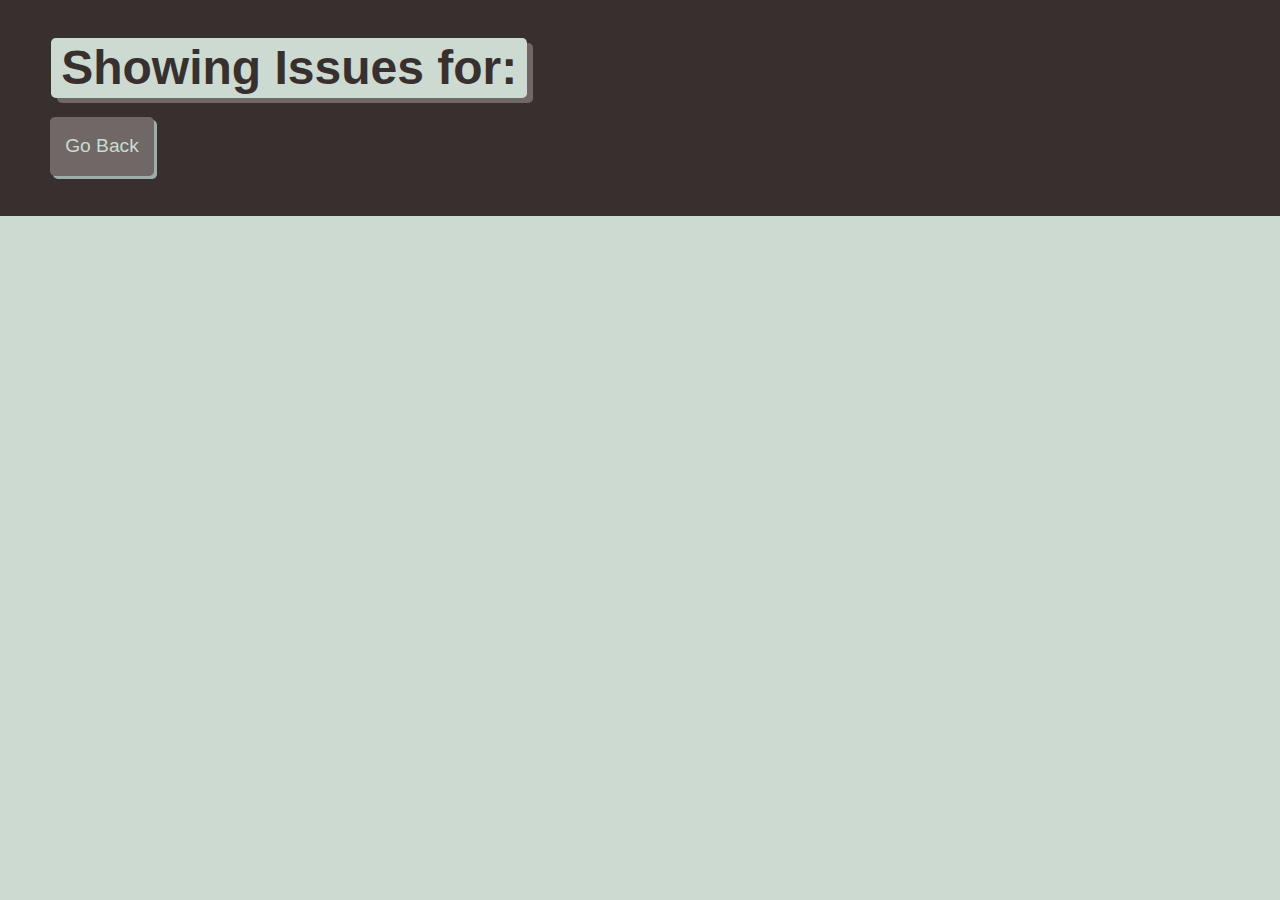
==== single-repo.html @ a850a3e6 "initial files" ====
<!DOCTYPE html>
<html lang="en">

<head>
  <meta charset="UTF-8">
  <meta name="viewport" content="width=device-width, initial-scale=1.0">
  <meta http-equiv="X-UA-Compatible" content="ie=edge">
  <link rel="stylesheet" href="./assets/css/style.css" />
  <title>Git it Done</title>
</head>

<body class="flex-column min-100-vh">
  <header class="hero">
    <h1 class="app-title">Showing Issues for: <span id="repo-name"></span></h1>
    
    <div>
      <a href="./index.html" class="btn-back">
        Go Back
      </a>
    </div>
    
  </header>
  
  <main>
  
  </main>

</body>

</html>
---- assets/css/style.css ----
:root {
  --primary: #ccdad1;
  --secondary: #9caea9;
  --tertiary: #788585;
  --light-dark: #6f6866;
  --dark: #38302e;
  --border-radius: .3rem;
}

* {
  box-sizing: border-box;
}

body {
  background-color: var(--primary);
  margin: 0;
  padding: 0;
  font-family: "IBM Plex Sans", sans-serif;
  color: var(--dark);
  line-height: 1.5;
  font-size: 16px;
}

h1,
h2,
h3,
h4,
h5,
h6 {
  font-weight: 700;
  margin: 0;
  color: var(--dark);
  line-height: 1.25;
}

main {
  margin: 20px auto;
  width: 94%;
}

p {
  font-size: 1.2rem;
}

 .btn {
  font-size: 1.3rem;
  text-decoration:none;
  padding: 6px 5px;
  width: 100%;
  display: block;
  margin: 5px 0;
  border-radius: var(--border-radius);
  color: var(--primary);
  border: none;
  outline: none;
  background-color: var(--light-dark);
  box-shadow: 3px 3px var(--dark);
  transform: translate(-1px, -1px);
}

 .btn:hover {
  color: var(--primary);
  background-color: var(--tertiary);
  transform: translate(0, 0);
  box-shadow: 2px 2px var(--dark);
}

.btn-inline {
  display: inline;
}

.btn-back {
  border-radius: var(--border-radius);
  color: var(--primary);
  border: none;
  outline: none;
  background-color: var(--light-dark);
  box-shadow: 3px 3px var(--secondary);
  transform: translate(-1px, -1px);
  display: inline-block;
  width: auto;
  margin-top: 20px;
  padding: 15px;
  text-decoration: none;
  font-size: 1.2rem;
}

 .btn-back:hover {
  color: var(--primary);
  background-color: var(--tertiary);
  transform: translate(0, 0);
  box-shadow: 2px 2px var(--dark);
}

.hero {
  padding: 3% 4%;
  background-color: var(--dark);
  color: var(--primary);
}

.hero p {
  max-width: 75%;
}

.app-title {
  font-size: 3rem;
  background-color: var(--primary);
  color: var(--dark);
  padding: 0 10px;
  display: inline-block;
  border-radius: var(--border-radius);
  box-shadow: 6px 5px var(--light-dark);
}

.list-group {
  padding: 0;
  list-style: none;
}

.list-item {
  margin-bottom: 10px;
  padding: 1.5%;
  border-radius: var(--border-radius);
  background-color: var(--light-dark);
  color: var(--primary);
  text-decoration: none;
}

.list-item:hover {
  background-color: var(--dark);
}

.status-icon {
  padding: 2px 5px;
  margin: 0 5px;
  background-color: rgba(255,255,255, 1);
  border-radius: var(--border-radius);
}

.icon-danger {
  color: rgb(255, 70, 70);
}

.icon-success {
  color: rgb(29, 153, 255);
}

/* CARDS */
.card {
  margin: 0 0 20px 0;
  border: 3px solid var(--dark);
  border-radius: var(--border-radius);
}

.card-header {
  color: var(--primary);
  background-color: var(--dark);
  padding: 2.5%;
  border-radius: calc(.18rem - 1px) calc(.18rem - 1px) 0 0;
}

.card-body {
  padding: 2.5%;
}

/* FORM */
.form-label,
.form-input,
.form-textarea {
  display: block;
}

.form-label {
  font-size: 1.1rem;
  margin: 0 0 0 5px;
}

.form-input {
  width: 100%;
  padding: 3%;
  margin: 5px 0;
  font-size: 1.2rem;
  border: 2px solid var(--light-dark);
  border-radius: var(--border-radius);
}

/* HEIGHT / WIDTH UTILS */
.min-100-vh {
  min-height: 100vh;
}

.min-100-vw {
  min-width: 100vw;
}

/* FONT UTILS */
.text-uppercase {
  text-transform: uppercase;
}


/* FLEX CONTENT */
.flex-row {
  display: flex;
  flex-wrap: wrap;
}

.flex-column {
  display: flex;
  flex-direction: column;
  flex-wrap: wrap;
}

.justify-space-between {
  justify-content: space-between;
}

.justify-space-around {
  justify-content: space-around;
}

.justify-flex-start {
  justify-content: flex-start
}

.justify-flex-end {
  justify-content: flex-end;
}

.justify-center {
  justify-content: center;
}

.align-stretch {
  align-items: stretch;
}

.align-end {
  align-items: flex-end;
}

.align-center {
  align-items: center;
}

.col-auto {
  flex-grow: 1;
}

.col-1 {
  flex: 0 0 calc(100% * 1 / 12 - 2%);
}

.col-2 {
  flex: 0 0 calc(100% * 2 / 12 - 2%);
}

.col-3 {
  flex: 0 0 calc(100% * 3 / 12 - 2%);
}

.col-4 {
  flex: 0 0 calc(100% * 4 / 12 - 2%);
}

.col-5 {
  flex: 0 0 calc(100% * 5 / 12 - 2%);
}

.col-6 {
  flex: 0 0 calc(100% * 6 / 12 - 2%);
}

.col-7 {
  flex: 0 0 calc(100% * 7 / 12 - 2%);
}

.col-8 {
  flex: 0 0 calc(100% * 8 / 12 - 2%);
}

.col-9 {
  flex: 0 0 calc(100% * 9 / 12 - 2%);
}

.col-10 {
  flex: 0 0 calc(100% * 10 / 12 - 2%);
}

.col-11 {
  flex: 0 0 calc(100% * 11 / 12 - 2%);
}

.col-12 {
  flex: 0 0 100%;
}

/* col-sm */
@media screen and (min-width: 640px) {
  .col-sm-1 {
    flex: 0 0 calc(100% * 1 / 12 - 2%);
  }

  .col-sm-2 {
    flex: 0 0 calc(100% * 2 / 12 - 2%);
  }

  .col-sm-3 {
    flex: 0 0 calc(100% * 3 / 12 - 2%);
  }

  .col-sm-4 {
    flex: 0 0 calc(100% * 4 / 12 - 2%);
  }

  .col-sm-5 {
    flex: 0 0 calc(100% * 5 / 12 - 2%);
  }

  .col-sm-6 {
    flex: 0 0 calc(100% * 6 / 12 - 2%);
  }

  .col-sm-7 {
    flex: 0 0 calc(100% * 7 / 12 - 2%);
  }

  .col-sm-8 {
    flex: 0 0 calc(100% * 8 / 12 - 2%);
  }

  .col-sm-9 {
    flex: 0 0 calc(100% * 9 / 12 - 2%);
  }

  .col-sm-10 {
    flex: 0 0 calc(100% * 10 / 12 - 2%);
  }

  .col-sm-11 {
    flex: 0 0 calc(100% * 11 / 12 - 2%);
  }

  .col-sm-12 {
    flex: 0 0 100%;
  }
}


/* col-md */
@media screen and (min-width: 768px) {
  .col-md-1 {
    flex: 0 0 calc(100% * 1 / 12 - 2%);
  }

  .col-md-2 {
    flex: 0 0 calc(100% * 2 / 12 - 2%);
  }

  .col-md-3 {
    flex: 0 0 calc(100% * 3 / 12 - 2%);
  }

  .col-md-4 {
    flex: 0 0 calc(100% * 4 / 12 - 2%);
  }

  .col-md-5 {
    flex: 0 0 calc(100% * 5 / 12 - 2%);
  }

  .col-md-6 {
    flex: 0 0 calc(100% * 6 / 12 - 2%);
  }

  .col-md-7 {
    flex: 0 0 calc(100% * 7 / 12 - 2%);
  }

  .col-md-8 {
    flex: 0 0 calc(100% * 8 / 12 - 2%);
  }

  .col-md-9 {
    flex: 0 0 calc(100% * 9 / 12 - 2%);
  }

  .col-md-10 {
    flex: 0 0 calc(100% * 10 / 12 - 2%);
  }

  .col-md-11 {
    flex: 0 0 calc(100% * 11 / 12 - 2%);
  }

  .col-md-12 {
    flex: 0 0 100%;
  }
}

/* col-lg */
@media screen and (min-width: 992px) {
  .col-lg-1 {
    flex: 0 0 calc(100% * 1 / 12 - 2%);
  }

  .col-lg-2 {
    flex: 0 0 calc(100% * 2 / 12 - 2%);
  }

  .col-lg-3 {
    flex: 0 0 calc(100% * 3 / 12 - 2%);
  }

  .col-lg-4 {
    flex: 0 0 calc(100% * 4 / 12 - 2%);
  }

  .col-lg-5 {
    flex: 0 0 calc(100% * 5 / 12 - 2%);
  }

  .col-lg-6 {
    flex: 0 0 calc(100% * 6 / 12 - 2%);
  }

  .col-lg-7 {
    flex: 0 0 calc(100% * 7 / 12 - 2%);
  }

  .col-lg-8 {
    flex: 0 0 calc(100% * 8 / 12 - 2%);
  }

  .col-lg-9 {
    flex: 0 0 calc(100% * 9 / 12 - 2%);
  }

  .col-lg-10 {
    flex: 0 0 calc(100% * 10 / 12 - 2%);
  }

  .col-lg-11 {
    flex: 0 0 calc(100% * 11 / 12 - 2%);
  }

  .col-lg-12 {
    flex: 0 0 100%;
  }
}

/* col-xl */
@media screen and (min-width: 1200px) {
  .col-xl-1 {
    flex: 0 0 calc(100% * 1 / 12 - 2%);
  }

  .col-xl-2 {
    flex: 0 0 calc(100% * 2 / 12 - 2%);
  }

  .col-xl-3 {
    flex: 0 0 calc(100% * 3 / 12 - 2%);
  }

  .col-xl-4 {
    flex: 0 0 calc(100% * 4 / 12 - 2%);
  }

  .col-xl-5 {
    flex: 0 0 calc(100% * 5 / 12 - 2%);
  }

  .col-xl-6 {
    flex: 0 0 calc(100% * 6 / 12 - 2%);
  }

  .col-xl-7 {
    flex: 0 0 calc(100% * 7 / 12 - 2%);
  }

  .col-xl-8 {
    flex: 0 0 calc(100% * 8 / 12 - 2%);
  }

  .col-xl-9 {
    flex: 0 0 calc(100% * 9 / 12 - 2%);
  }

  .col-xl-10 {
    flex: 0 0 calc(100% * 10 / 12 - 2%);
  }

  .col-xl-11 {
    flex: 0 0 calc(100% * 11 / 12 - 2%);
  }

  .col-xl-12 {
    flex: 0 0 100%;
  }
}
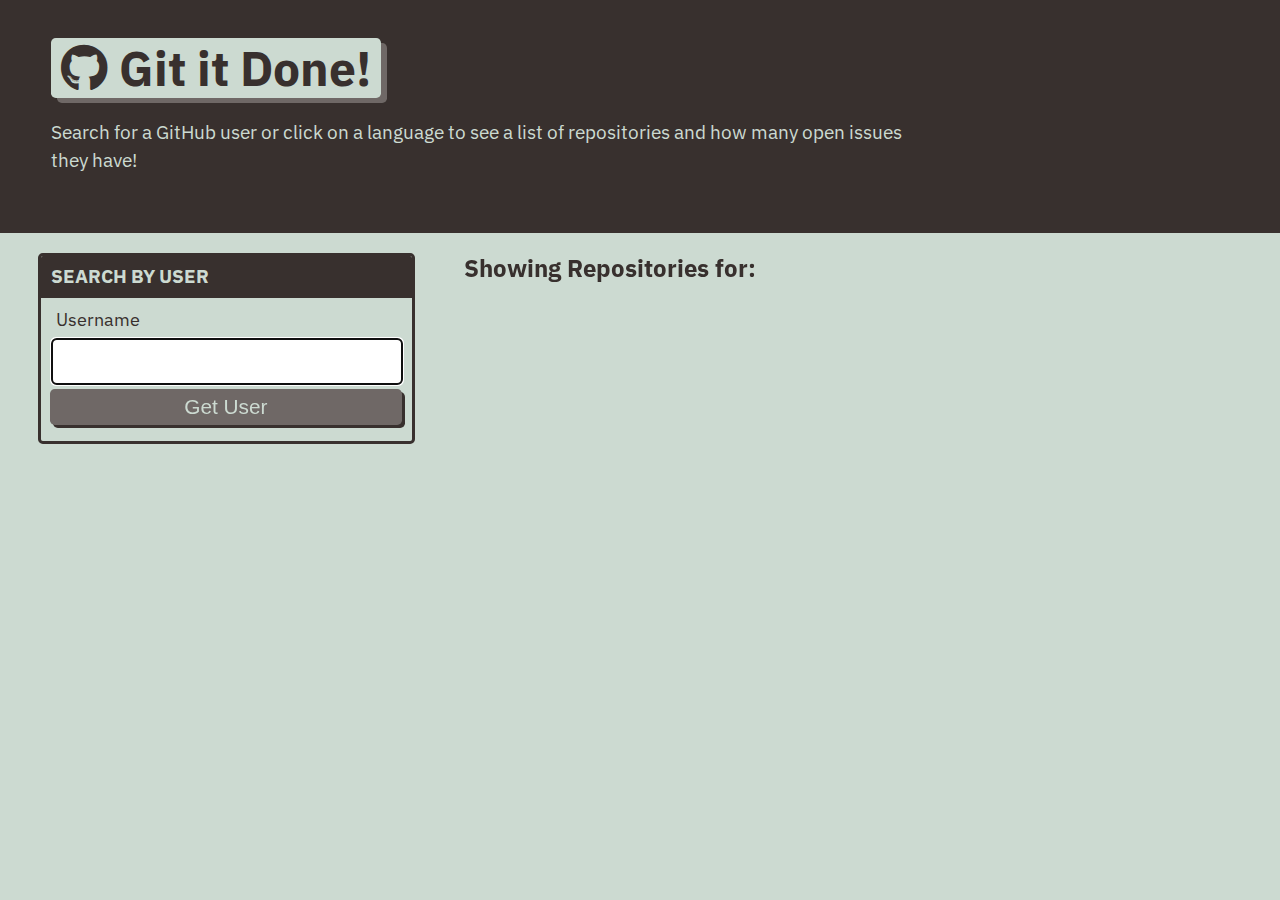
==== commit 1e0b1f61: "link pages and handle errors" ====
--- a/single-repo.html
+++ b/single-repo.html
@@ -1,30 +1,28 @@
 <!DOCTYPE html>
 <html lang="en">
+  <head>
+    <meta charset="UTF-8" />
+    <meta name="viewport" content="width=device-width, initial-scale=1.0" />
+    <meta http-equiv="X-UA-Compatible" content="ie=edge" />
+    <link rel="stylesheet" href="./assets/css/style.css" />
+    <title>Git it Done</title>
+  </head>
 
-<head>
-  <meta charset="UTF-8">
-  <meta name="viewport" content="width=device-width, initial-scale=1.0">
-  <meta http-equiv="X-UA-Compatible" content="ie=edge">
-  <link rel="stylesheet" href="./assets/css/style.css" />
-  <title>Git it Done</title>
-</head>
+  <body class="flex-column min-100-vh">
+    <header class="hero">
+      <h1 class="app-title">
+        Showing Issues for: <span id="repo-name"></span>
+      </h1>
 
-<body class="flex-column min-100-vh">
-  <header class="hero">
-    <h1 class="app-title">Showing Issues for: <span id="repo-name"></span></h1>
-    
-    <div>
-      <a href="./index.html" class="btn-back">
-        Go Back
-      </a>
-    </div>
-    
-  </header>
-  
-  <main>
-  
-  </main>
+      <div>
+        <a href="./index.html" class="btn-back"> Go Back </a>
+      </div>
+    </header>
 
-</body>
-
-</html>+    <main>
+      <div class="list-group" id="issues-container"></div>
+      <div id="limit-warning"></div>
+    </main>
+    <script src="./assets/js/single.js" defer></script>
+  </body>
+</html>
